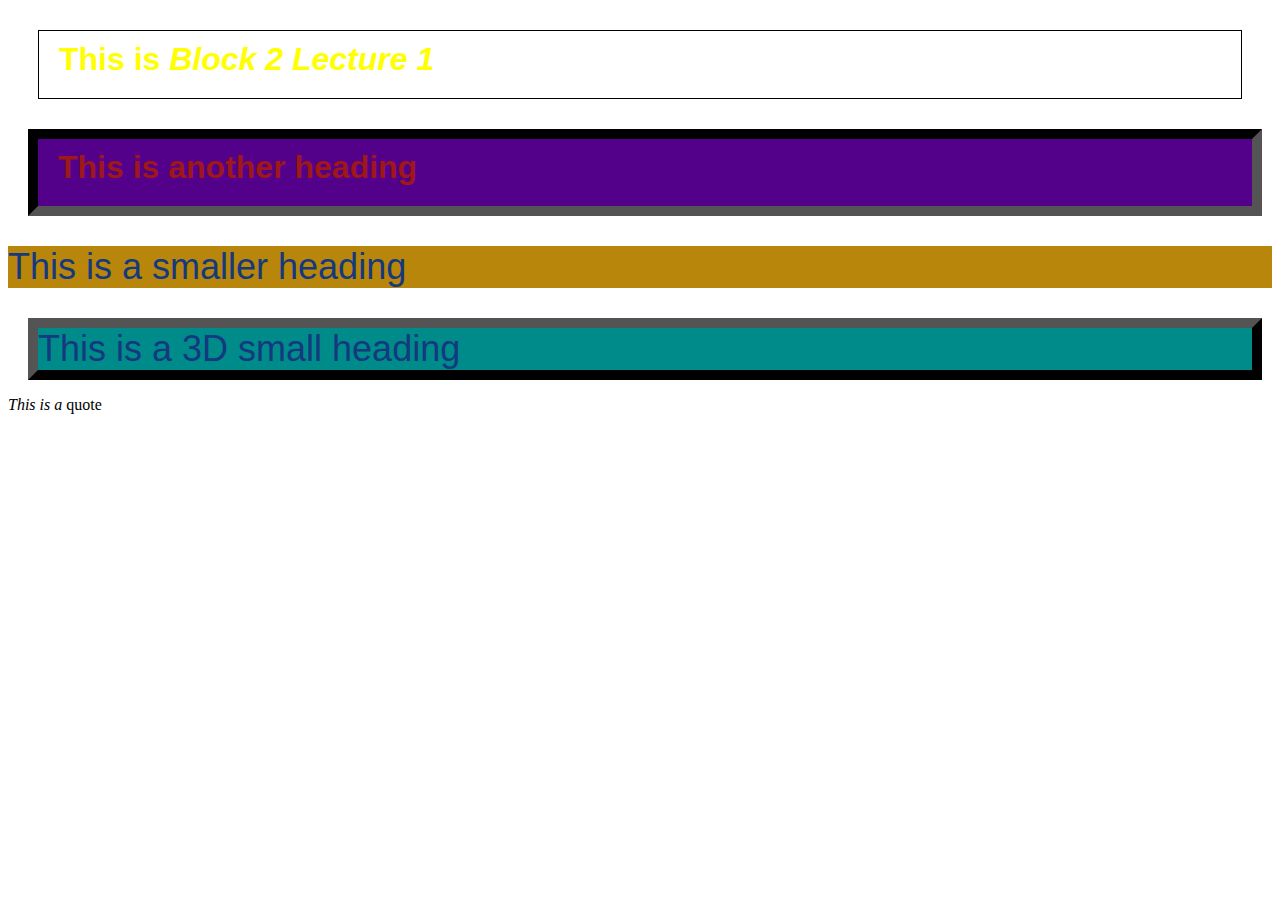
==== index.html @ d4b112cd "changes" ====
<!DOCTYPE html>
<html lang="en">
<head>
    <meta charset="UTF-8">
    <meta name="viewport" content="width=device-width, initial-scale=1.0">
    <title>Block 2 Lecture 1</title>
    <link rel="stylesheet" type="text/css" href="main.css"/>
</head>
<body>
    <h1 style="color:yellow;">This is <em>Block 2 Lecture 1</em></h1>
    <h1 class="three-d">This is another heading</h1>
    <h2>This is a smaller heading</h2>
    <h2 class="three-d">This is a 3D small heading</h2>

    <p class="quotation">This is a <em>quote</em></p>
</body>
</html>
---- main.css ----
h1 {
        border: black solid 1px;
        padding: 20px;
        margin: 30px; 
        /*padding: 10px 20px 30px 40px;*/
        padding-top: 10px;
        padding-bottom: 20px;
        padding-left: 20px;
        padding right: 40px;
    }

    /* applies to all h1, h2 and h3 */
    /* if h1 p{}, applies to all p inside h1 */
    h1, h2, h3 {
        font-family: arial, helvetica, sans-serif;
        color: rgb(158, 24, 24);

    } 

    h2 {
        font-size: 36px;
        font-weight: normal;
        color:rgb(20, 57, 126);
        background-color: darkgoldenrod;
    }

    /* # for id, . for class */
    .three-d {
        background-color: darkcyan;
        margin: 5px 10px 15px 20px;
        border: black 10px outset;
    }

    /* all three-d classes only for h1 tags */
    h1.three-d {
        background-color: rgb(83, 0, 139);
        margin: 5px 10px 15px 20px;
        border: black 10px inset;
    }

    p.quotation {
        font-style: italic;
    }

    /* all em tags with class quotations in p tags */
    p.quotation em {
        font-style: normal;
    }
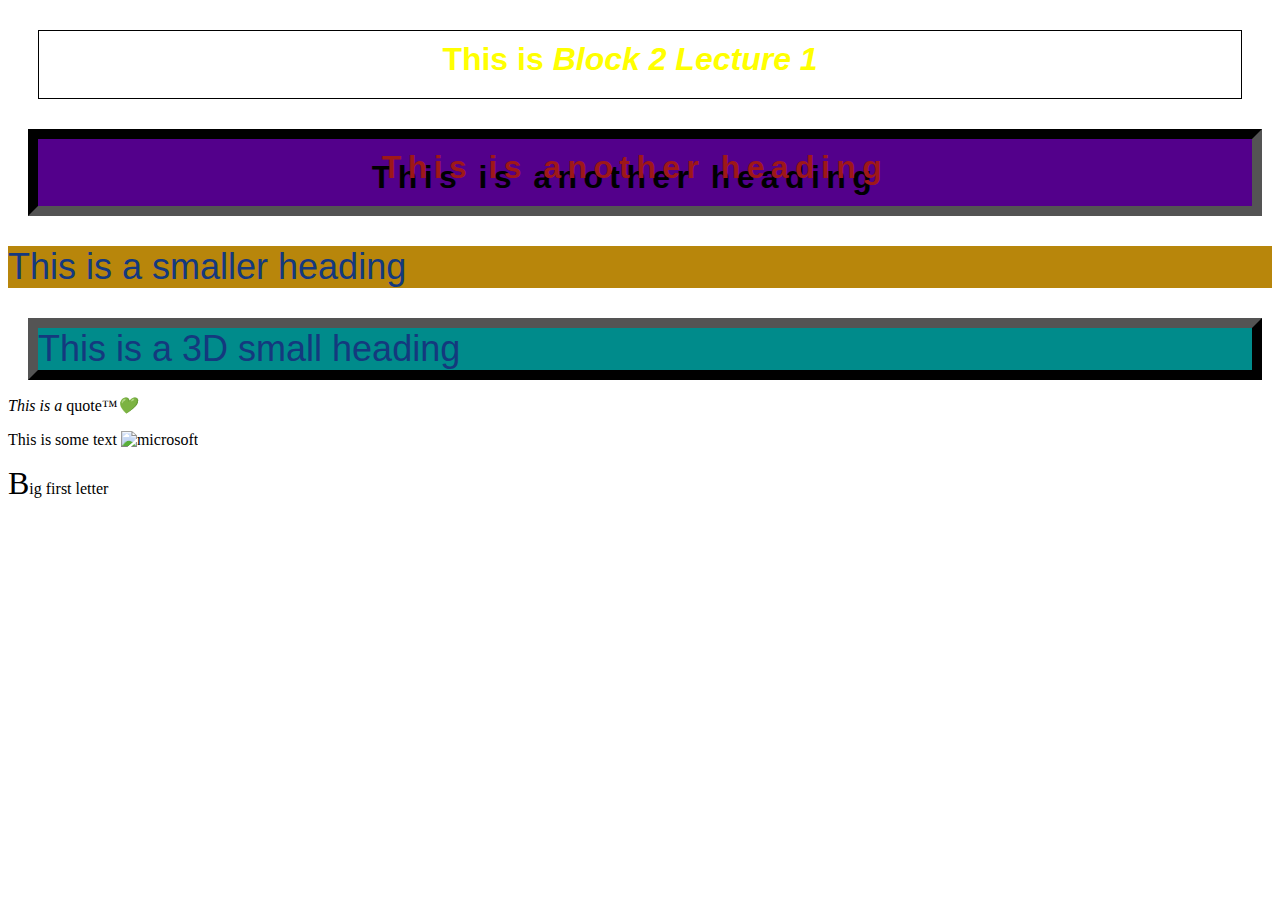
==== commit 8097ad13: "changes" ====
--- a/index.html
+++ b/index.html
@@ -12,6 +12,16 @@
     <h2>This is a smaller heading</h2>
     <h2 class="three-d">This is a 3D small heading</h2>
 
-    <p class="quotation">This is a <em>quote</em></p>
+    <!--press windows and period-->
+    <p class="quotation">This is a <em>quote</em>&trade;💚</p>
+
+    <p>
+        This is some text
+        <img src="https://upload.wikimedia.org/wikipedia/commons/thumb/9/96/Microsoft_logo_%282012%29.svg/375px-Microsoft_logo_%282012%29.svg.png" alt="microsoft">
+    </p>
+
+    <p class="BigFirstLetter">
+        Big first letter
+    </p>
 </body>
 </html>--- a/main.css
+++ b/main.css
@@ -6,7 +6,9 @@
         padding-top: 10px;
         padding-bottom: 20px;
         padding-left: 20px;
-        padding right: 40px;
+        padding-right: 40px;
+        text-align: center;
+        /* justify makes everything aligned neatly in a box */
     }
 
     /* applies to all h1, h2 and h3 */
@@ -20,6 +22,7 @@
     h2 {
         font-size: 36px;
         font-weight: normal;
+        font-style: unset;
         color:rgb(20, 57, 126);
         background-color: darkgoldenrod;
     }
@@ -29,6 +32,7 @@
         background-color: darkcyan;
         margin: 5px 10px 15px 20px;
         border: black 10px outset;
+        
     }
 
     /* all three-d classes only for h1 tags */
@@ -36,13 +40,32 @@
         background-color: rgb(83, 0, 139);
         margin: 5px 10px 15px 20px;
         border: black 10px inset;
+        letter-spacing: 0.2em;
+        text-shadow: -10px 10px black;
+        /* use em instead of px if not major changes when font size changes */
+
     }
 
     p.quotation {
         font-style: italic;
+        font-stretch:expanded;
     }
 
     /* all em tags with class quotations in p tags */
     p.quotation em {
         font-style: normal;
-    }+    }
+
+    p img {
+        vertical-align: top;
+    }
+    .BigFirstLetter::first-letter {
+        font-size: xx-large;
+    }
+
+    .BigFirstLetter:hover {
+        color: red;
+    }
+    /* focus is only for entry elements */
+
+    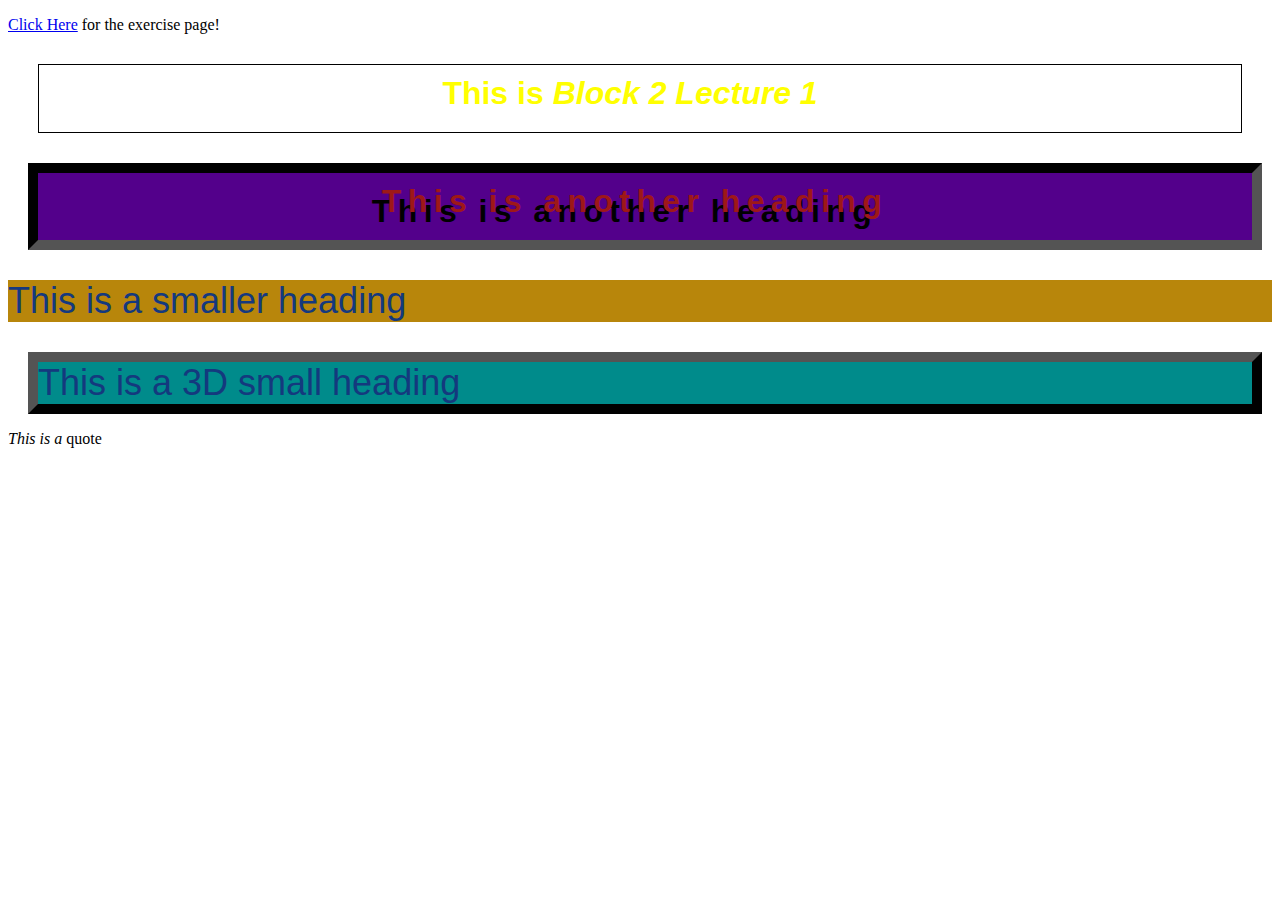
==== commit 35c52b39: "changes" ====
--- a/index.html
+++ b/index.html
@@ -7,21 +7,14 @@
     <link rel="stylesheet" type="text/css" href="main.css"/>
 </head>
 <body>
+    <p>
+        <a href="exercise.html"> Click Here</a> for the exercise page!
+    </p>
     <h1 style="color:yellow;">This is <em>Block 2 Lecture 1</em></h1>
     <h1 class="three-d">This is another heading</h1>
     <h2>This is a smaller heading</h2>
     <h2 class="three-d">This is a 3D small heading</h2>
 
-    <!--press windows and period-->
-    <p class="quotation">This is a <em>quote</em>&trade;💚</p>
-
-    <p>
-        This is some text
-        <img src="https://upload.wikimedia.org/wikipedia/commons/thumb/9/96/Microsoft_logo_%282012%29.svg/375px-Microsoft_logo_%282012%29.svg.png" alt="microsoft">
-    </p>
-
-    <p class="BigFirstLetter">
-        Big first letter
-    </p>
+    <p class="quotation">This is a <em>quote</em></p>
 </body>
 </html>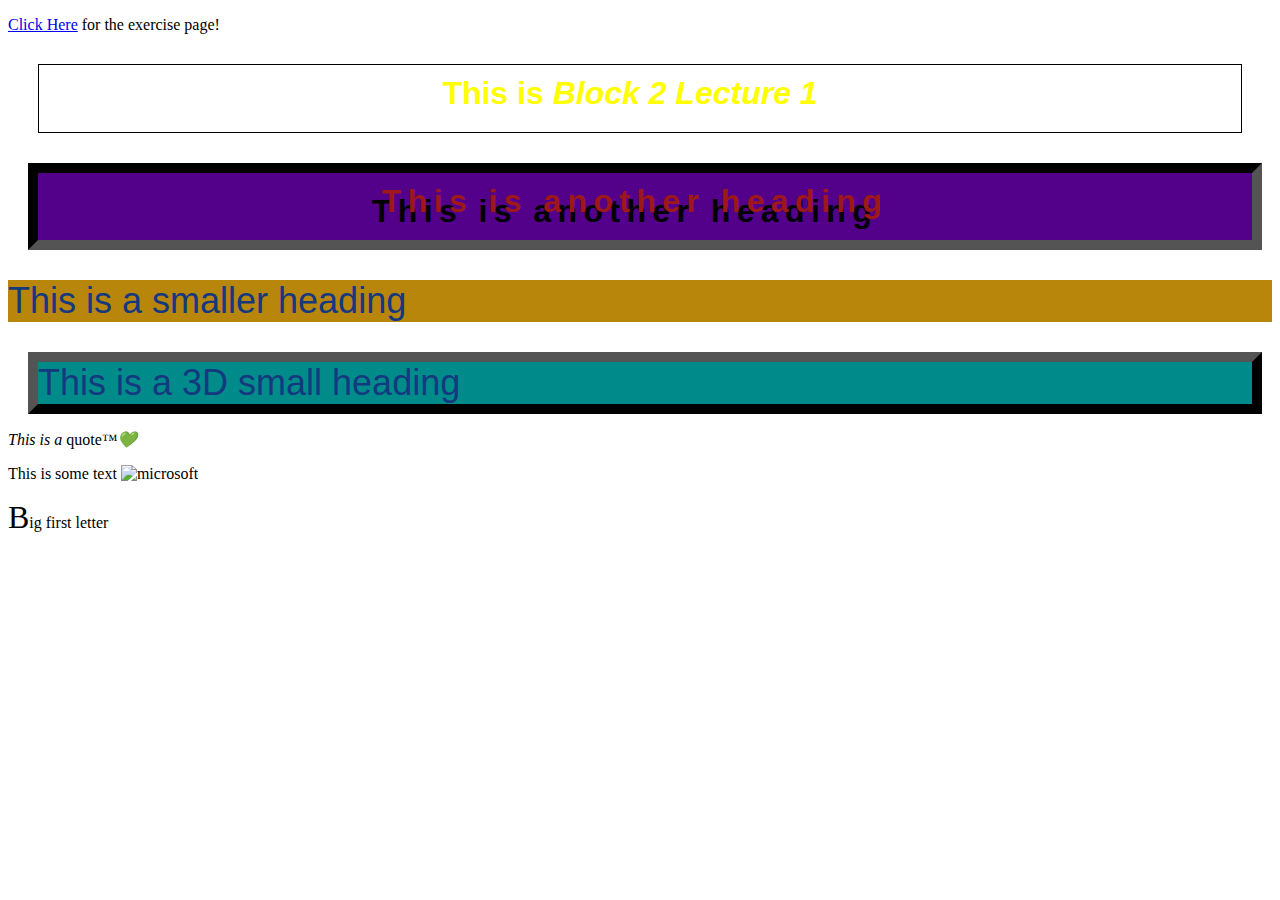
==== commit 490c215b: "Merge branch 'main' of https://github.com/nicholascrocket/Block-2-Lecture-1" ====
--- a/index.html
+++ b/index.html
@@ -15,6 +15,16 @@
     <h2>This is a smaller heading</h2>
     <h2 class="three-d">This is a 3D small heading</h2>
 
-    <p class="quotation">This is a <em>quote</em></p>
+    <!--press windows and period-->
+    <p class="quotation">This is a <em>quote</em>&trade;💚</p>
+
+    <p>
+        This is some text
+        <img src="https://upload.wikimedia.org/wikipedia/commons/thumb/9/96/Microsoft_logo_%282012%29.svg/375px-Microsoft_logo_%282012%29.svg.png" alt="microsoft">
+    </p>
+
+    <p class="BigFirstLetter">
+        Big first letter
+    </p>
 </body>
 </html>